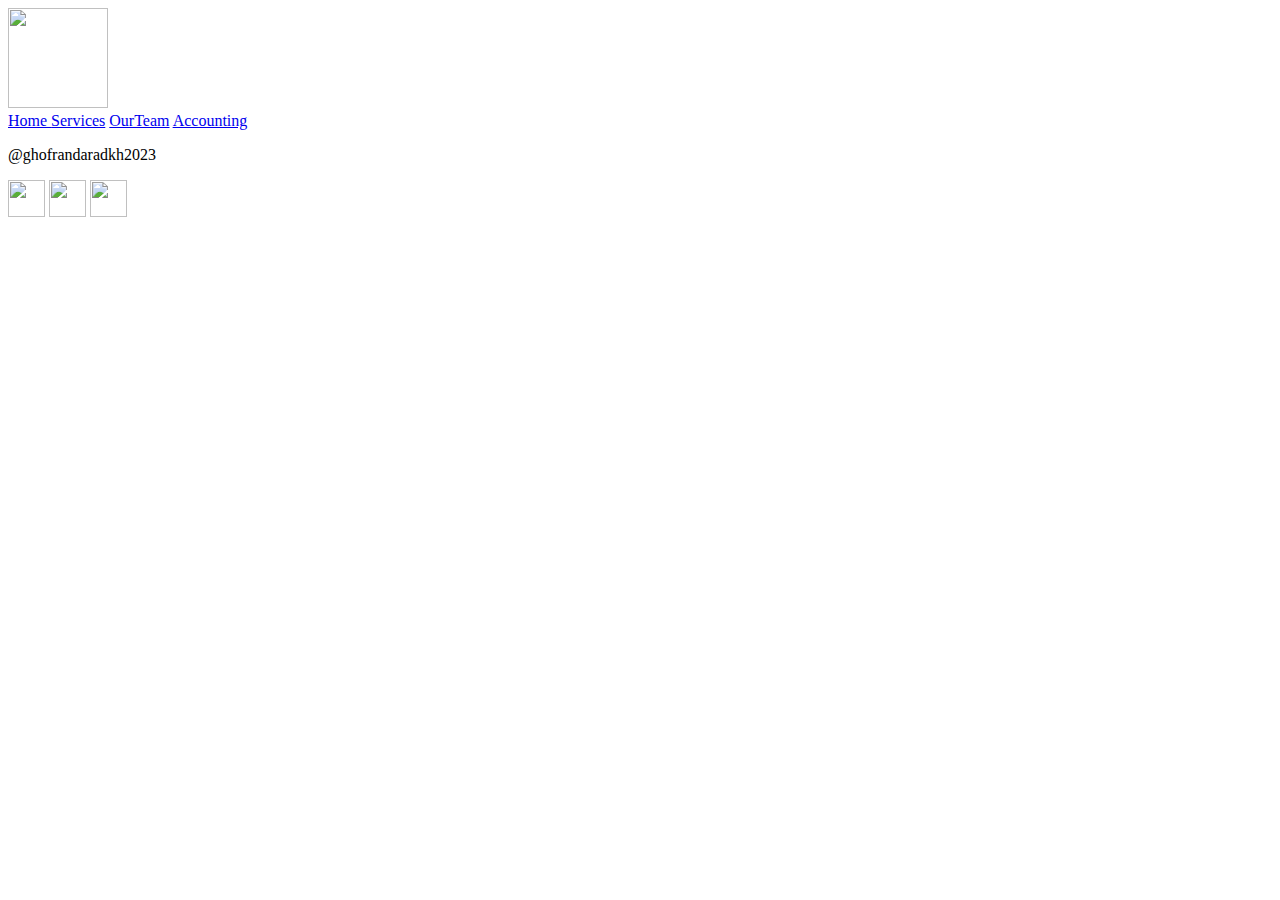
==== index.html @ 0c67da51 "new edit" ====
<!DOCTYPE html>
<html lang="en">
<head>
    <meta charset="UTF-8">
    <meta http-equiv="X-UA-Compatible" content="IE=edge">
    <meta name="viewport" content="width=device-width, initial-scale=1.0">
    <link rel="stylesheet" href="./css/index.css">
    <link rel="stylesheet" href="./css/reset.css">

    <title>Document</title>
</head>
<body>
 <header class="head">
    
  <img id="logo" src="https://media.istockphoto.com/id/962351120/vector/human-resources-design-concept.jpg?s=612x612&w=0&k=20&c=R2TlUv4HtrcD2Ggul6so8wuJi6_XEZ-mlx0Lki52wdE="  width=100px height=100px/> 
    <nav class="navigation">
        <a href="#"> Home </a>
        <a href="#"> Services</a>
        <a href="#"> OurTeam</a>
        <a href="acounting.html"> Accounting</a>
    </nav>
 </header> 
 <main>
<!-- <p><h1 class="hr"> Human Resourses</h1></p> -->   <section>
          
    </main>
    <footer class="footer">
        <p class="copyright">@ghofrandaradkh2023</p>
        <a href="https://www.facebook.com/"><img src="https://cdn-icons-png.flaticon.com/128/5968/5968764.png" height="37" width="37"/></a>
        <a href="https://www.instagram.com/"><img src="https://cdn-icons-png.flaticon.com/128/2111/2111463.png" height="37" width="37"/></a>
        <a href="https://twitter.com/?lang=ar"><img src="https://cdn-icons-png.flaticon.com/128/733/733579.png"  height="37" width="37"/></a>
     </footer>
    <script src="./app.js"></script>
</body>


 </main>  
 

 <script src="./javascript/app.js"></script>
</body>
</html>
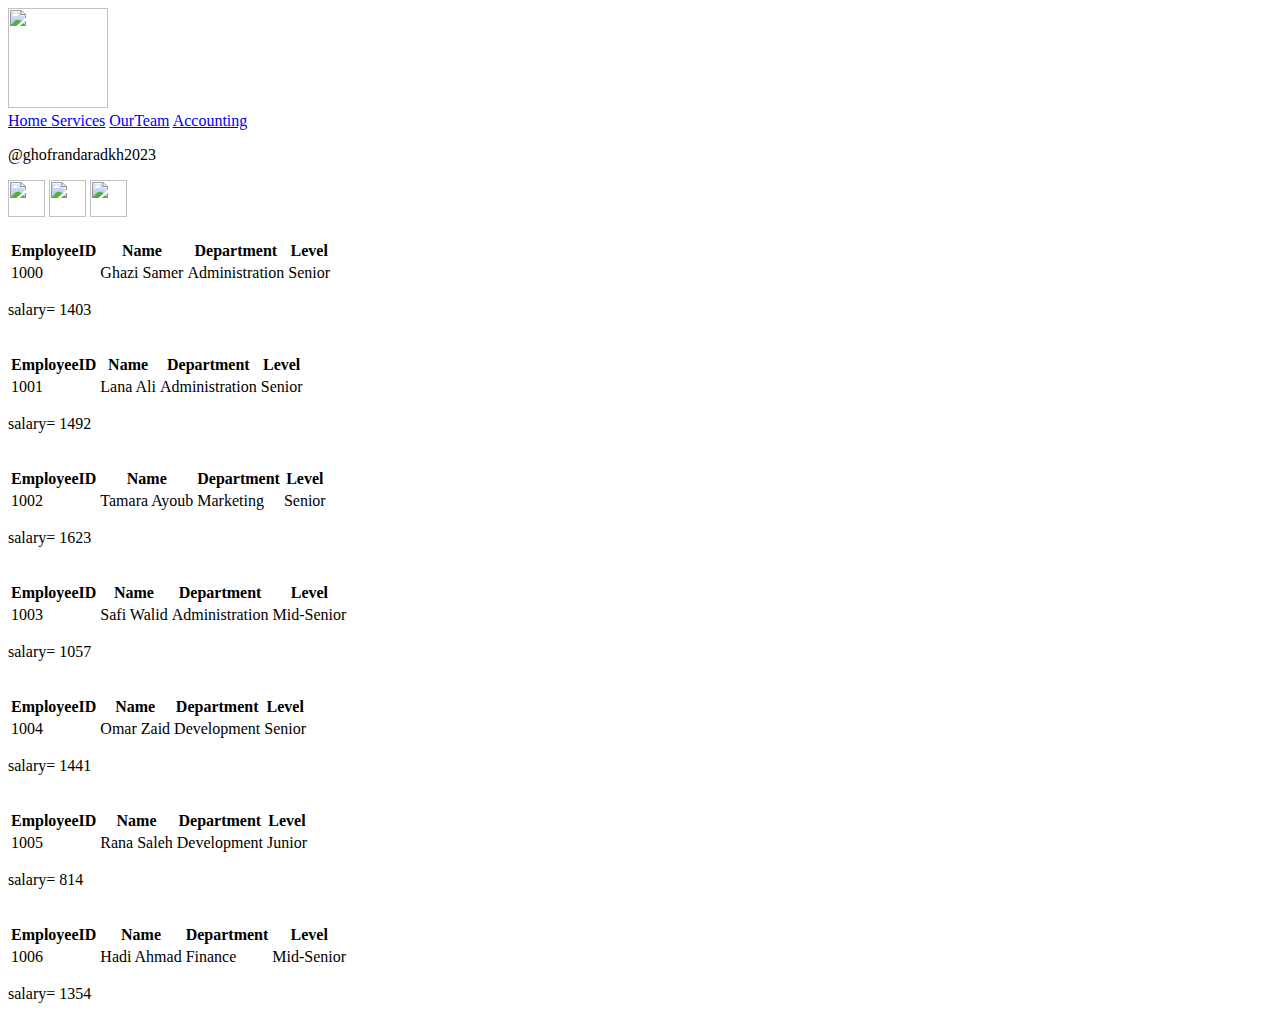
==== commit 611d28f9: "Merge pull request #2 from ghofranjdaradkh/constructor" ====
--- a/index.html
+++ b/index.html
@@ -17,7 +17,7 @@
         <a href="#"> Home </a>
         <a href="#"> Services</a>
         <a href="#"> OurTeam</a>
-        <a href="acounting.html"> Accounting</a>
+        <a href="./acounting.html"> Accounting</a>
     </nav>
  </header> 
  <main>
@@ -30,13 +30,11 @@
         <a href="https://www.instagram.com/"><img src="https://cdn-icons-png.flaticon.com/128/2111/2111463.png" height="37" width="37"/></a>
         <a href="https://twitter.com/?lang=ar"><img src="https://cdn-icons-png.flaticon.com/128/733/733579.png"  height="37" width="37"/></a>
      </footer>
-    <script src="./app.js"></script>
-</body>
 
 
  </main>  
  
 
- <script src="./javascript/app.js"></script>
+ <script src="./JS/app.js"></script>
 </body>
 </html>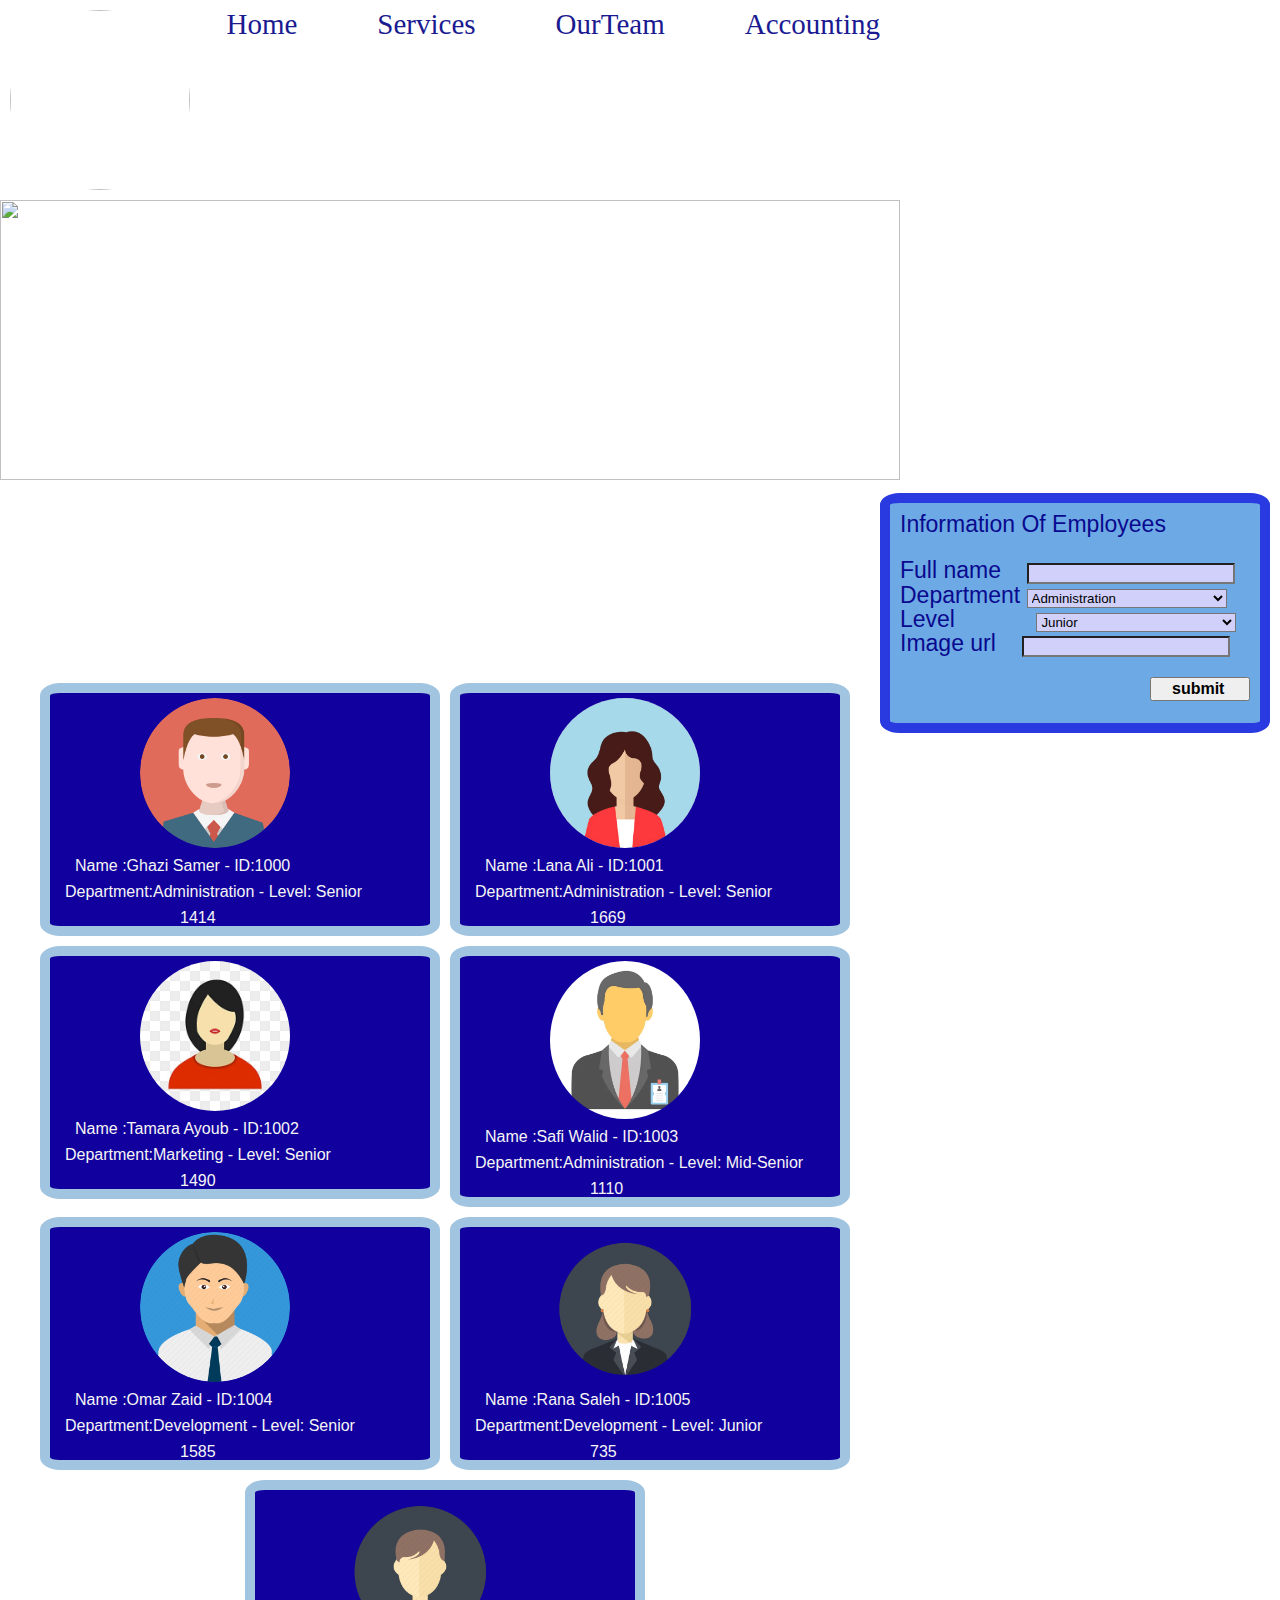
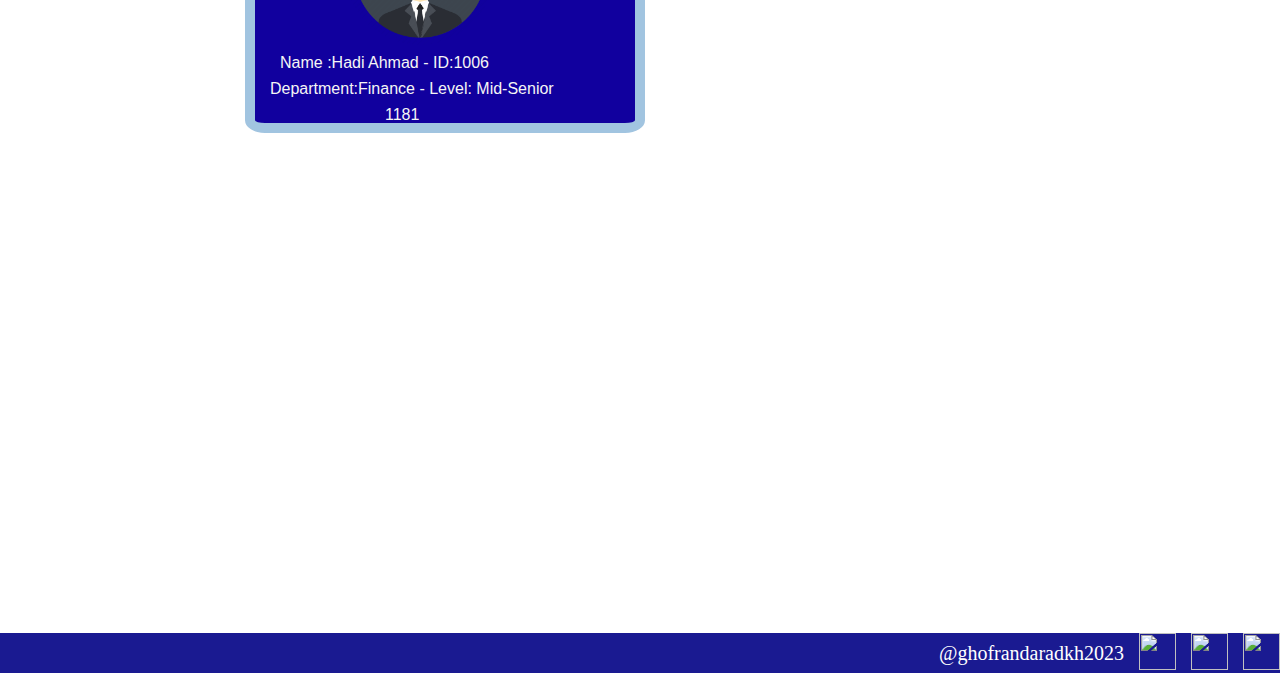
==== commit 55a4b9dc: "add events" ====
--- a/index.html
+++ b/index.html
@@ -1,40 +1,75 @@
 <!DOCTYPE html>
 <html lang="en">
+
 <head>
     <meta charset="UTF-8">
     <meta http-equiv="X-UA-Compatible" content="IE=edge">
     <meta name="viewport" content="width=device-width, initial-scale=1.0">
+    <link rel="icon" type="image/x-icon" href="assets/vacant.png">
     <link rel="stylesheet" href="./css/index.css">
     <link rel="stylesheet" href="./css/reset.css">
 
-    <title>Document</title>
+    <title>HR-management-system</title>
 </head>
+
 <body>
- <header class="head">
-    
-  <img id="logo" src="https://media.istockphoto.com/id/962351120/vector/human-resources-design-concept.jpg?s=612x612&w=0&k=20&c=R2TlUv4HtrcD2Ggul6so8wuJi6_XEZ-mlx0Lki52wdE="  width=100px height=100px/> 
-    <nav class="navigation">
-        <a href="#"> Home </a>
-        <a href="#"> Services</a>
-        <a href="#"> OurTeam</a>
-        <a href="./acounting.html"> Accounting</a>
-    </nav>
- </header> 
- <main>
-<!-- <p><h1 class="hr"> Human Resourses</h1></p> -->   <section>
-          
+    <header class="head">
+
+        <img id="logo"
+            src="https://media.istockphoto.com/id/962351120/vector/human-resources-design-concept.jpg?s=612x612&w=0&k=20&c=R2TlUv4HtrcD2Ggul6so8wuJi6_XEZ-mlx0Lki52wdE="
+            width=100px height=100px />
+        <nav class="navigation">
+            <a href="#"> Home </a>
+            <a href="#"> Services</a>
+            <a href="#"> OurTeam</a>
+            <a href="./acounting.html"> Accounting</a>
+        </nav>
+    </header>
+    <main>
+        <img  id="HR"  src="https://www.cityofinkster.com/ImageRepository/Document?documentID=2873">
+        <form id="employeesForm">
+            <fieldset class="InformationForm"><br>
+                <legend> Information Of Employees</legend>
+                <label for="fullName">Full name</label>
+                <input type="text" id="fullName" value=""> <br>
+                <label for="Department">Department</label>
+                <select id="Department">
+                    <option value="Administration">Administration</option>
+                    <option value="Marketing">Marketing</option>
+                    <option value="Development">Development</option>
+                    <option value="Finance">Finance</option>
+                </select><br>
+                <label for="Level">Level</label>
+                <select id="Level">
+                    <option value="Junior">Junior</option>
+                    <option value="Mid-Senior">Mid-Senior</option>
+                    <option value="Senior">Senior</option>
+                </select><br>
+                <label for="imageUrl">Image url</label>
+                <input type="url" id="imageUrl" value=""> <br>
+                <button id="submit" type="submit">submit</button>
+            </fieldset>
+        </form>
+      
+        <section>
+
+            <section id="secTag"></section>
     </main>
     <footer class="footer">
         <p class="copyright">@ghofrandaradkh2023</p>
-        <a href="https://www.facebook.com/"><img src="https://cdn-icons-png.flaticon.com/128/5968/5968764.png" height="37" width="37"/></a>
-        <a href="https://www.instagram.com/"><img src="https://cdn-icons-png.flaticon.com/128/2111/2111463.png" height="37" width="37"/></a>
-        <a href="https://twitter.com/?lang=ar"><img src="https://cdn-icons-png.flaticon.com/128/733/733579.png"  height="37" width="37"/></a>
-     </footer>
+        <a href="https://www.facebook.com/"><img src="https://cdn-icons-png.flaticon.com/128/5968/5968764.png"
+                height="37" width="37" /></a>
+        <a href="https://www.instagram.com/"><img src="https://cdn-icons-png.flaticon.com/128/2111/2111463.png"
+                height="37" width="37" /></a>
+        <a href="https://twitter.com/?lang=ar"><img src="https://cdn-icons-png.flaticon.com/128/733/733579.png"
+                height="37" width="37" /></a>
+    </footer>
 
 
- </main>  
- 
+    </main>
 
- <script src="./JS/app.js"></script>
+
+    <script src="./JS/app.js"></script>
 </body>
+
 </html>--- a/css/index.css
+++ b/css/index.css
@@ -0,0 +1,205 @@
+@import url('https://fonts.googleapis.com/css2?family=Caveat:wght@500&family=Kalam&family=Kaushan+Script&family=Rubik+Wet+Paint&display=swap');
+
+body {
+    background: url(https://media.licdn.com/dms/image/C4E1BAQGCIjFgb9sUig/company-background_10000/0/1549490410483?e=1686848400&v=beta&t=7RJh3uR6js55rBClMhbEjv9EYOEiKx9ibMp5cc1a3Ko);
+    background-size: 100% 100%;
+}
+
+.head {
+    display: flex;
+
+}
+
+#logo {  margin: 10px;
+    border-radius: 50%;
+    width: 180px;
+    height: 180px;
+}
+
+.navigation {
+    
+    display: flex;
+    position: absolute;
+    right: 0;
+    gap: 80px;
+    margin-top: 10px;
+    margin-right: 400px;
+    font-size: 29px;
+    font-family: 'Caveat', cursive;
+    font-family: 'IBM Plex Serif', serif;
+    font-family: 'Kalam', cursive;
+    font-family: 'Kaushan Script', cursive;
+    font-family: 'Rubik Wet Paint', cursive;
+    font-family: 'Slabo 27px', serif;
+
+}
+
+a {text-decoration: none;
+    color: rgb(26, 26, 145);
+}
+
+a:hover {
+   
+    font-size: 35px;
+    color: yellow;
+
+}
+
+
+.footer {
+    display: flex;
+    background-color: rgb(26, 26, 145);
+    width: 100%;
+    height: 40px;
+    display: flex;
+    justify-content: end;
+    align-items: center;
+
+    position: relative;
+    bottom: 0;
+    gap: 15px;
+}
+
+
+.copyright {
+    font-size: 20px;
+    color: white;
+    align-items: center
+}
+
+.hr {
+    padding: 20px;
+    color: rgb(26, 26, 145);
+    font-size: 80px;
+}
+
+#employeesForm {
+    position: relative;
+    left: 0px;
+    display: flex;
+    flex-direction: column;
+color: rgb(9, 9, 143);
+    font-family: Verdana, Geneva, Tahoma, sans-serif;
+    font-size: 23px;
+    gap: 20px;
+    width: 350px;
+    height: 200px;
+    margin: 10px;
+    float: right;
+    background-color: #6DA9E4;
+    border-radius: 5%;
+    padding: 10px;
+    border: 10px solid #283ae0;
+
+
+}#employeesForm input{
+
+  margin-left: 20px;}
+
+  
+
+input { background-color:rgb(208, 208, 250);
+    margin-left: 10px;
+
+}
+
+#submit {
+    display: flex;
+    margin-top: 20px;
+    margin-left: 250px;
+    width: 100px;
+    font-size: medium;
+    padding-left: 20px;
+    font-weight: bold;
+}
+
+#fullName {
+    width: 200px;
+
+}
+
+#Department {background-color:rgb(208, 208, 250);
+    width: 200px;
+}
+
+#Level {background-color:rgb(208, 208, 250);
+    margin-left: 75px;
+    gap: 0px;
+    width: 200px;
+}
+
+#imageUrl {
+    width: 200px;
+}
+
+#secTag {
+    display: flex;
+    flex-wrap: wrap;
+    justify-content: center;
+    align-items: flex-start;
+    margin-left: 20px;
+    gap: 10px;
+    padding-top: 200px;
+    padding-bottom: 500px;
+    border-color: brown;
+}
+
+
+
+
+.Images {margin-top: 5px;
+    border-radius: 50%;
+    width: 150px;
+    margin-left: 90px;
+}
+
+.Name {
+    font-size: medium;
+    margin-top: 10px;
+    padding-left: 25px;
+
+}
+
+
+.depatrment {
+    font-size: medium;
+    margin-top: 10px;
+    padding-left: 15px;
+
+}
+
+section {
+    border-color: brown;
+}
+
+.salary {
+    display: flex;
+    margin-left: 130px;
+    font-size: medium;
+    margin-top: 10px;
+}
+
+.employeeCard {
+   
+    display: flex;
+    flex-direction: column;
+    flex-flow: row wrap;
+    background-color: #11009E;
+    width: 380px;
+    border: 10px;
+    border-color: blue;
+    box-shadow: blue;
+    border-radius: 5%;
+    font-weight: inherit;
+    color: whitesmoke;
+    font-family: Verdana, Geneva, Tahoma, sans-serif;
+    border: 10px solid #a1c4e0;
+}
+
+.employeeCard:hover {
+    font-size: larger;
+}
+#HR{
+    width: 900px;
+    height: 280px;
+}